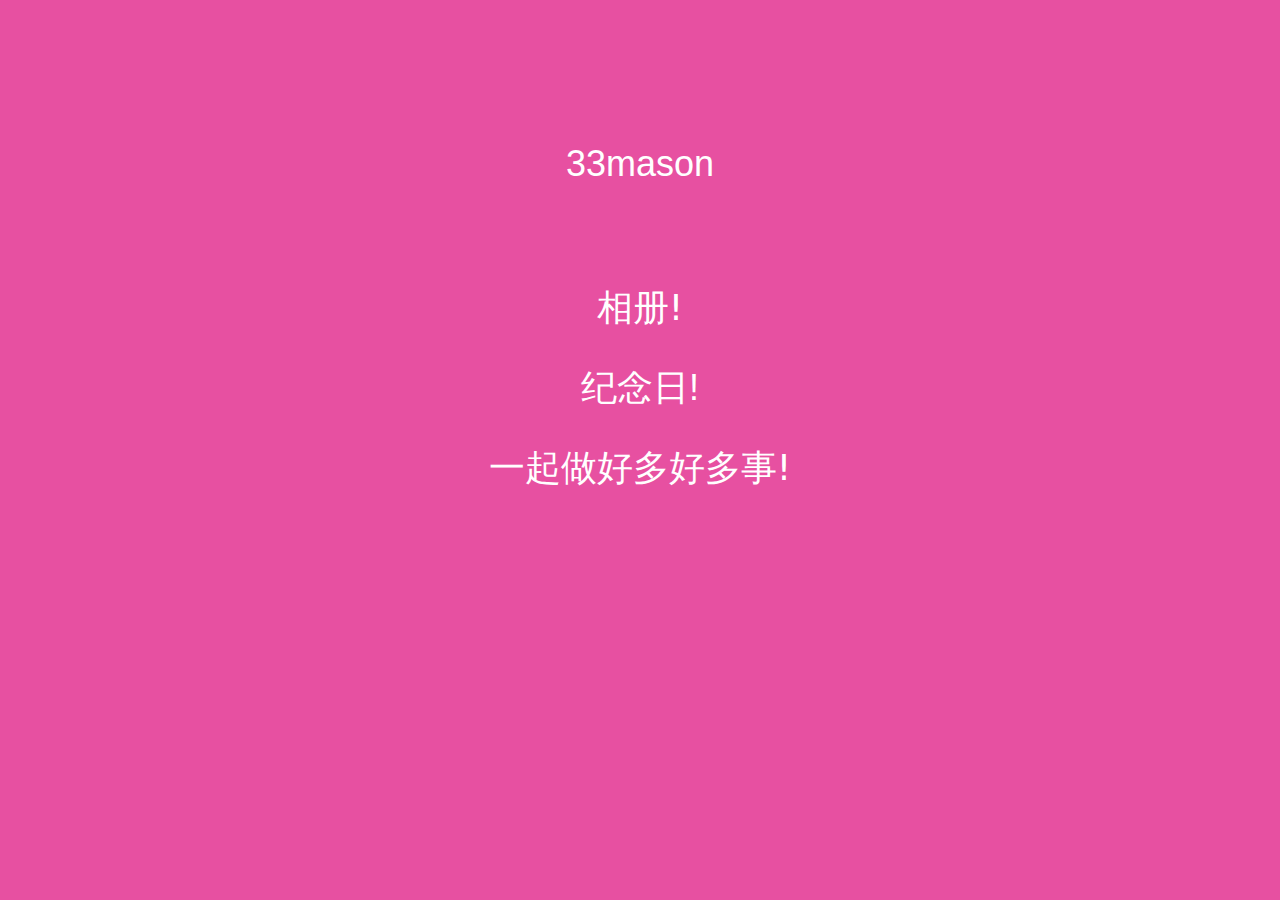
==== index.html @ cf54d842 "Add files via upload" ====
<!DOCTYPE html>
<html lang="en">
<head>
    <meta charset="UTF-8">
    <meta name="viewport" content="width=device-width, initial-scale=1.0">
    <title>33mason</title>
    <link rel="stylesheet" href="css/t.css">
    <link href="https://fonts.googlefonts.cn/css?family=Montserrat|Raleway" rel="stylesheet">
</head>
<body class="mx-auto bgcolor text-4xl px-16">
    <a href="index.html">
        <h2 class=" text-center text-white mt-36 my-16 font2 hover:via-pink-600">33mason</h2>
    </a>
    
    <ul class="text-center text-white">
        <a href="gal.html" class="hover:text-black mx-5 ">
            <li>相册!</li>
        </a>
        
        <a href="" class="hover:text-black mx-5 ">
            <li class="font2">纪念日!</li>
        </a>
        
        <a href="https://talented-blue-88e.notion.site/2ca986a9680345db8c563baaa3b41315?v=bd5fb24962e3474085f3514f8bc787bb" target="_blank" class="hover:text-black mx-5">
            <li>一起做好多好多事!</li>
        </a>
        
    </ul>
</body>
</html>
---- css/t.css ----
/*
! tailwindcss v3.3.3 | MIT License | https://tailwindcss.com
*/

/*
1. Prevent padding and border from affecting element width. (https://github.com/mozdevs/cssremedy/issues/4)
2. Allow adding a border to an element by just adding a border-width. (https://github.com/tailwindcss/tailwindcss/pull/116)
*/

*,
::before,
::after {
  box-sizing: border-box;
  /* 1 */
  border-width: 0;
  /* 2 */
  border-style: solid;
  /* 2 */
  border-color: #e5e7eb;
  /* 2 */
}

::before,
::after {
  --tw-content: '';
}

/*
1. Use a consistent sensible line-height in all browsers.
2. Prevent adjustments of font size after orientation changes in iOS.
3. Use a more readable tab size.
4. Use the user's configured `sans` font-family by default.
5. Use the user's configured `sans` font-feature-settings by default.
6. Use the user's configured `sans` font-variation-settings by default.
*/

html {
  line-height: 1.5;
  /* 1 */
  -webkit-text-size-adjust: 100%;
  /* 2 */
  -moz-tab-size: 4;
  /* 3 */
  -o-tab-size: 4;
     tab-size: 4;
  /* 3 */
  font-family: ui-sans-serif, system-ui, -apple-system, BlinkMacSystemFont, "Segoe UI", Roboto, "Helvetica Neue", Arial, "Noto Sans", sans-serif, "Apple Color Emoji", "Segoe UI Emoji", "Segoe UI Symbol", "Noto Color Emoji";
  /* 4 */
  font-feature-settings: normal;
  /* 5 */
  font-variation-settings: normal;
  /* 6 */
}

/*
1. Remove the margin in all browsers.
2. Inherit line-height from `html` so users can set them as a class directly on the `html` element.
*/

body {
  margin: 0;
  /* 1 */
  line-height: inherit;
  /* 2 */
}

/*
1. Add the correct height in Firefox.
2. Correct the inheritance of border color in Firefox. (https://bugzilla.mozilla.org/show_bug.cgi?id=190655)
3. Ensure horizontal rules are visible by default.
*/

hr {
  height: 0;
  /* 1 */
  color: inherit;
  /* 2 */
  border-top-width: 1px;
  /* 3 */
}

/*
Add the correct text decoration in Chrome, Edge, and Safari.
*/

abbr:where([title]) {
  -webkit-text-decoration: underline dotted;
          text-decoration: underline dotted;
}

/*
Remove the default font size and weight for headings.
*/

h1,
h2,
h3,
h4,
h5,
h6 {
  font-size: inherit;
  font-weight: inherit;
}

/*
Reset links to optimize for opt-in styling instead of opt-out.
*/

a {
  color: inherit;
  text-decoration: inherit;
}

/*
Add the correct font weight in Edge and Safari.
*/

b,
strong {
  font-weight: bolder;
}

/*
1. Use the user's configured `mono` font family by default.
2. Correct the odd `em` font sizing in all browsers.
*/

code,
kbd,
samp,
pre {
  font-family: ui-monospace, SFMono-Regular, Menlo, Monaco, Consolas, "Liberation Mono", "Courier New", monospace;
  /* 1 */
  font-size: 1em;
  /* 2 */
}

/*
Add the correct font size in all browsers.
*/

small {
  font-size: 80%;
}

/*
Prevent `sub` and `sup` elements from affecting the line height in all browsers.
*/

sub,
sup {
  font-size: 75%;
  line-height: 0;
  position: relative;
  vertical-align: baseline;
}

sub {
  bottom: -0.25em;
}

sup {
  top: -0.5em;
}

/*
1. Remove text indentation from table contents in Chrome and Safari. (https://bugs.chromium.org/p/chromium/issues/detail?id=999088, https://bugs.webkit.org/show_bug.cgi?id=201297)
2. Correct table border color inheritance in all Chrome and Safari. (https://bugs.chromium.org/p/chromium/issues/detail?id=935729, https://bugs.webkit.org/show_bug.cgi?id=195016)
3. Remove gaps between table borders by default.
*/

table {
  text-indent: 0;
  /* 1 */
  border-color: inherit;
  /* 2 */
  border-collapse: collapse;
  /* 3 */
}

/*
1. Change the font styles in all browsers.
2. Remove the margin in Firefox and Safari.
3. Remove default padding in all browsers.
*/

button,
input,
optgroup,
select,
textarea {
  font-family: inherit;
  /* 1 */
  font-feature-settings: inherit;
  /* 1 */
  font-variation-settings: inherit;
  /* 1 */
  font-size: 100%;
  /* 1 */
  font-weight: inherit;
  /* 1 */
  line-height: inherit;
  /* 1 */
  color: inherit;
  /* 1 */
  margin: 0;
  /* 2 */
  padding: 0;
  /* 3 */
}

/*
Remove the inheritance of text transform in Edge and Firefox.
*/

button,
select {
  text-transform: none;
}

/*
1. Correct the inability to style clickable types in iOS and Safari.
2. Remove default button styles.
*/

button,
[type='button'],
[type='reset'],
[type='submit'] {
  -webkit-appearance: button;
  /* 1 */
  background-color: transparent;
  /* 2 */
  background-image: none;
  /* 2 */
}

/*
Use the modern Firefox focus style for all focusable elements.
*/

:-moz-focusring {
  outline: auto;
}

/*
Remove the additional `:invalid` styles in Firefox. (https://github.com/mozilla/gecko-dev/blob/2f9eacd9d3d995c937b4251a5557d95d494c9be1/layout/style/res/forms.css#L728-L737)
*/

:-moz-ui-invalid {
  box-shadow: none;
}

/*
Add the correct vertical alignment in Chrome and Firefox.
*/

progress {
  vertical-align: baseline;
}

/*
Correct the cursor style of increment and decrement buttons in Safari.
*/

::-webkit-inner-spin-button,
::-webkit-outer-spin-button {
  height: auto;
}

/*
1. Correct the odd appearance in Chrome and Safari.
2. Correct the outline style in Safari.
*/

[type='search'] {
  -webkit-appearance: textfield;
  /* 1 */
  outline-offset: -2px;
  /* 2 */
}

/*
Remove the inner padding in Chrome and Safari on macOS.
*/

::-webkit-search-decoration {
  -webkit-appearance: none;
}

/*
1. Correct the inability to style clickable types in iOS and Safari.
2. Change font properties to `inherit` in Safari.
*/

::-webkit-file-upload-button {
  -webkit-appearance: button;
  /* 1 */
  font: inherit;
  /* 2 */
}

/*
Add the correct display in Chrome and Safari.
*/

summary {
  display: list-item;
}

/*
Removes the default spacing and border for appropriate elements.
*/

blockquote,
dl,
dd,
h1,
h2,
h3,
h4,
h5,
h6,
hr,
figure,
p,
pre {
  margin: 0;
}

fieldset {
  margin: 0;
  padding: 0;
}

legend {
  padding: 0;
}

ol,
ul,
menu {
  list-style: none;
  margin: 0;
  padding: 0;
}

/*
Reset default styling for dialogs.
*/

dialog {
  padding: 0;
}

/*
Prevent resizing textareas horizontally by default.
*/

textarea {
  resize: vertical;
}

/*
1. Reset the default placeholder opacity in Firefox. (https://github.com/tailwindlabs/tailwindcss/issues/3300)
2. Set the default placeholder color to the user's configured gray 400 color.
*/

input::-moz-placeholder, textarea::-moz-placeholder {
  opacity: 1;
  /* 1 */
  color: #9ca3af;
  /* 2 */
}

input::placeholder,
textarea::placeholder {
  opacity: 1;
  /* 1 */
  color: #9ca3af;
  /* 2 */
}

/*
Set the default cursor for buttons.
*/

button,
[role="button"] {
  cursor: pointer;
}

/*
Make sure disabled buttons don't get the pointer cursor.
*/

:disabled {
  cursor: default;
}

/*
1. Make replaced elements `display: block` by default. (https://github.com/mozdevs/cssremedy/issues/14)
2. Add `vertical-align: middle` to align replaced elements more sensibly by default. (https://github.com/jensimmons/cssremedy/issues/14#issuecomment-634934210)
   This can trigger a poorly considered lint error in some tools but is included by design.
*/

img,
svg,
video,
canvas,
audio,
iframe,
embed,
object {
  display: block;
  /* 1 */
  vertical-align: middle;
  /* 2 */
}

/*
Constrain images and videos to the parent width and preserve their intrinsic aspect ratio. (https://github.com/mozdevs/cssremedy/issues/14)
*/

img,
video {
  max-width: 100%;
  height: auto;
}

/* Make elements with the HTML hidden attribute stay hidden by default */

[hidden] {
  display: none;
}

*, ::before, ::after {
  --tw-border-spacing-x: 0;
  --tw-border-spacing-y: 0;
  --tw-translate-x: 0;
  --tw-translate-y: 0;
  --tw-rotate: 0;
  --tw-skew-x: 0;
  --tw-skew-y: 0;
  --tw-scale-x: 1;
  --tw-scale-y: 1;
  --tw-pan-x:  ;
  --tw-pan-y:  ;
  --tw-pinch-zoom:  ;
  --tw-scroll-snap-strictness: proximity;
  --tw-gradient-from-position:  ;
  --tw-gradient-via-position:  ;
  --tw-gradient-to-position:  ;
  --tw-ordinal:  ;
  --tw-slashed-zero:  ;
  --tw-numeric-figure:  ;
  --tw-numeric-spacing:  ;
  --tw-numeric-fraction:  ;
  --tw-ring-inset:  ;
  --tw-ring-offset-width: 0px;
  --tw-ring-offset-color: #fff;
  --tw-ring-color: rgb(59 130 246 / 0.5);
  --tw-ring-offset-shadow: 0 0 #0000;
  --tw-ring-shadow: 0 0 #0000;
  --tw-shadow: 0 0 #0000;
  --tw-shadow-colored: 0 0 #0000;
  --tw-blur:  ;
  --tw-brightness:  ;
  --tw-contrast:  ;
  --tw-grayscale:  ;
  --tw-hue-rotate:  ;
  --tw-invert:  ;
  --tw-saturate:  ;
  --tw-sepia:  ;
  --tw-drop-shadow:  ;
  --tw-backdrop-blur:  ;
  --tw-backdrop-brightness:  ;
  --tw-backdrop-contrast:  ;
  --tw-backdrop-grayscale:  ;
  --tw-backdrop-hue-rotate:  ;
  --tw-backdrop-invert:  ;
  --tw-backdrop-opacity:  ;
  --tw-backdrop-saturate:  ;
  --tw-backdrop-sepia:  ;
}

::backdrop {
  --tw-border-spacing-x: 0;
  --tw-border-spacing-y: 0;
  --tw-translate-x: 0;
  --tw-translate-y: 0;
  --tw-rotate: 0;
  --tw-skew-x: 0;
  --tw-skew-y: 0;
  --tw-scale-x: 1;
  --tw-scale-y: 1;
  --tw-pan-x:  ;
  --tw-pan-y:  ;
  --tw-pinch-zoom:  ;
  --tw-scroll-snap-strictness: proximity;
  --tw-gradient-from-position:  ;
  --tw-gradient-via-position:  ;
  --tw-gradient-to-position:  ;
  --tw-ordinal:  ;
  --tw-slashed-zero:  ;
  --tw-numeric-figure:  ;
  --tw-numeric-spacing:  ;
  --tw-numeric-fraction:  ;
  --tw-ring-inset:  ;
  --tw-ring-offset-width: 0px;
  --tw-ring-offset-color: #fff;
  --tw-ring-color: rgb(59 130 246 / 0.5);
  --tw-ring-offset-shadow: 0 0 #0000;
  --tw-ring-shadow: 0 0 #0000;
  --tw-shadow: 0 0 #0000;
  --tw-shadow-colored: 0 0 #0000;
  --tw-blur:  ;
  --tw-brightness:  ;
  --tw-contrast:  ;
  --tw-grayscale:  ;
  --tw-hue-rotate:  ;
  --tw-invert:  ;
  --tw-saturate:  ;
  --tw-sepia:  ;
  --tw-drop-shadow:  ;
  --tw-backdrop-blur:  ;
  --tw-backdrop-brightness:  ;
  --tw-backdrop-contrast:  ;
  --tw-backdrop-grayscale:  ;
  --tw-backdrop-hue-rotate:  ;
  --tw-backdrop-invert:  ;
  --tw-backdrop-opacity:  ;
  --tw-backdrop-saturate:  ;
  --tw-backdrop-sepia:  ;
}

.mx-5 {
  margin-left: 1.25rem;
  margin-right: 1.25rem;
}

.mx-auto {
  margin-left: auto;
  margin-right: auto;
}

.my-16 {
  margin-top: 4rem;
  margin-bottom: 4rem;
}

.mb-3 {
  margin-bottom: 0.75rem;
}

.mt-3 {
  margin-top: 0.75rem;
}

.mt-36 {
  margin-top: 9rem;
}

.flex {
  display: flex;
}

.w-1\/3 {
  width: 33.333333%;
}

.w-2\/3 {
  width: 66.666667%;
}

.px-16 {
  padding-left: 4rem;
  padding-right: 4rem;
}

.px-2 {
  padding-left: 0.5rem;
  padding-right: 0.5rem;
}

.text-center {
  text-align: center;
}

.text-4xl {
  font-size: 2.25rem;
  line-height: 2.5rem;
}

.text-white {
  --tw-text-opacity: 1;
  color: rgb(255 255 255 / var(--tw-text-opacity));
}

.bgcolor{
  background-color: rgb(231, 80, 161);
}

.bbcolor{
  color: rgb(231, 80, 161);
}

.font1{
  font-family: 'Montserrat', sans-serif;
}

.font2{
  font-family: 'Raleway', sans-serif;
}

.hover\:via-pink-600:hover {
  --tw-gradient-to: rgb(219 39 119 / 0)  var(--tw-gradient-to-position);
  --tw-gradient-stops: var(--tw-gradient-from), #db2777 var(--tw-gradient-via-position), var(--tw-gradient-to);
}

.hover\:text-black:hover {
  --tw-text-opacity: 1;
  color: rgb(0 0 0 / var(--tw-text-opacity));
}
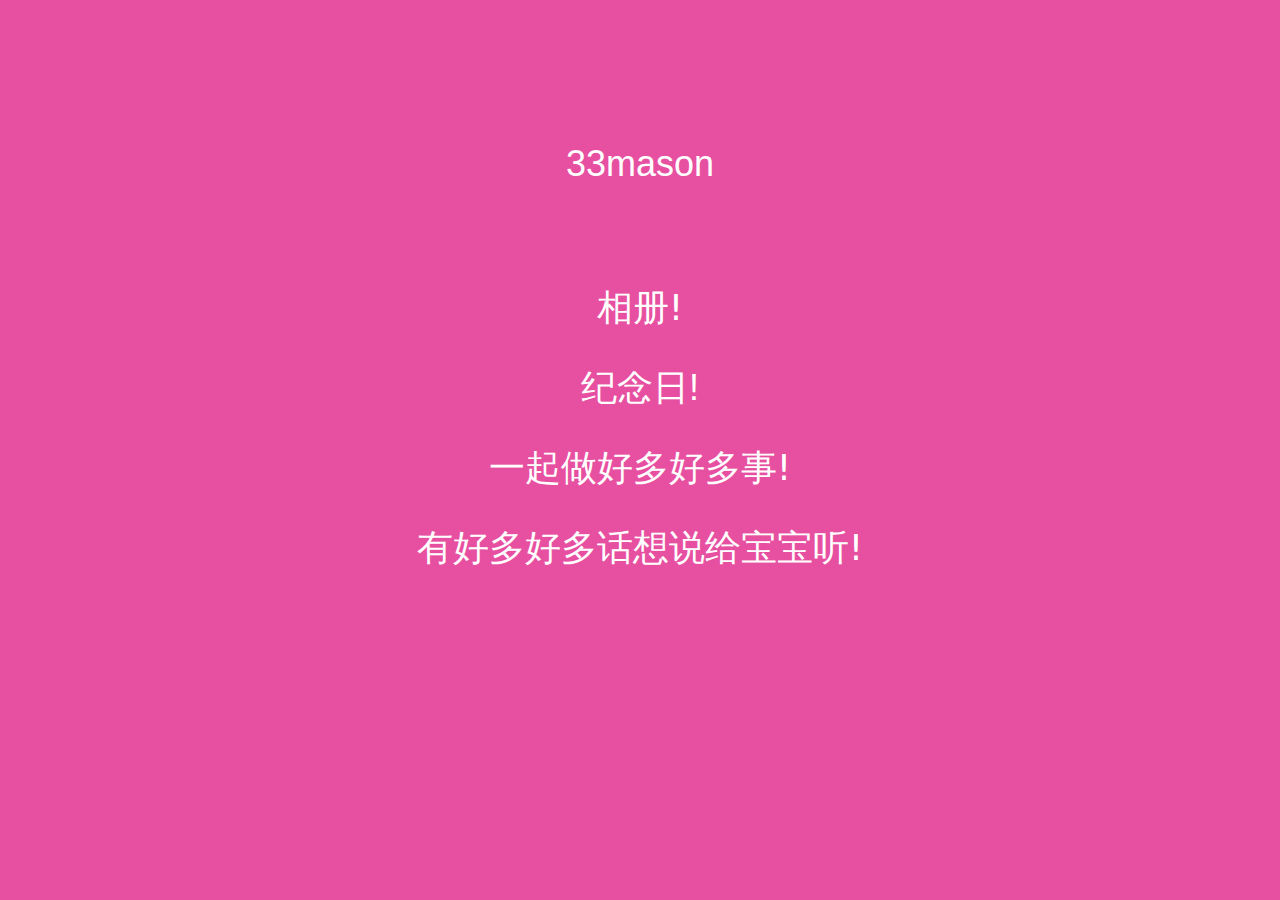
==== commit 41fcab57: "Add files via upload" ====
--- a/index.html
+++ b/index.html
@@ -17,14 +17,20 @@
             <li>相册!</li>
         </a>
         
-        <a href="" class="hover:text-black mx-5 ">
+        <a href="cd.html" class="hover:text-black mx-5 ">
             <li class="font2">纪念日!</li>
         </a>
         
         <a href="https://talented-blue-88e.notion.site/2ca986a9680345db8c563baaa3b41315?v=bd5fb24962e3474085f3514f8bc787bb" target="_blank" class="hover:text-black mx-5">
             <li>一起做好多好多事!</li>
         </a>
+
+        <a href="talk.html" target="_blank" class="hover:text-black mx-5">
+            <li>有好多好多话想说给宝宝听!</li>
+        </a>
         
     </ul>
+
+    
 </body>
 </html>--- a/css/t.css
+++ b/css/t.css
@@ -549,10 +549,18 @@
   margin-bottom: 4rem;
 }
 
+.mb-11 {
+  margin-bottom: 2.75rem;
+}
+
 .mb-3 {
   margin-bottom: 0.75rem;
 }
 
+.mt-11 {
+  margin-top: 2.75rem;
+}
+
 .mt-3 {
   margin-top: 0.75rem;
 }
@@ -571,6 +579,10 @@
 
 .w-2\/3 {
   width: 66.666667%;
+}
+
+.w-3\/4 {
+  width: 75%;
 }
 
 .px-16 {
@@ -583,8 +595,23 @@
   padding-right: 0.5rem;
 }
 
+.px-6 {
+  padding-left: 1.5rem;
+  padding-right: 1.5rem;
+}
+
+.py-5 {
+  padding-top: 1.25rem;
+  padding-bottom: 1.25rem;
+}
+
 .text-center {
   text-align: center;
+}
+
+.text-2xl {
+  font-size: 1.5rem;
+  line-height: 2rem;
 }
 
 .text-4xl {
